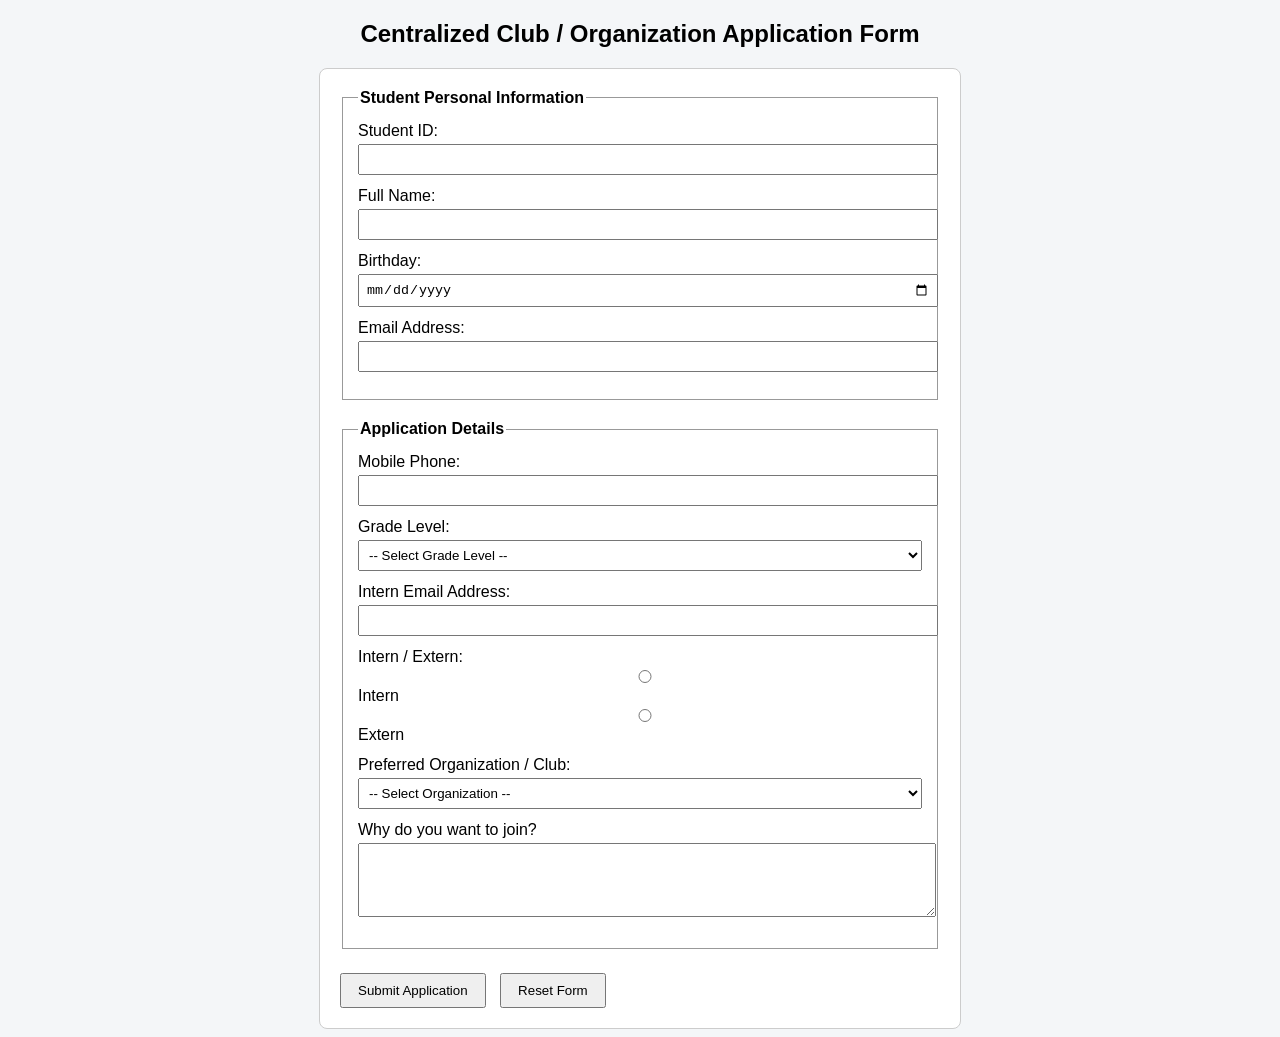
==== public/Q3_2GLiJacobe.html @ a63fde07 "check cz if this works ily jesus i did it in 1compiler" ====
<!DOCTYPE html>
<html lang="en">
<head>
    <meta charset="UTF-8">
    <title>Centralized Club Application Form</title>

    <style>
        body {
            font-family: Arial, sans-serif;
            background-color: #f4f6f8;
        }

        form {
            width: 600px;
            margin: auto;
            background-color: #ffffff;
            padding: 20px;
            border-radius: 8px;
            border: 1px solid #ccc;
        }

        fieldset {
            border: 1px solid #999;
            padding: 15px;
            margin-bottom: 20px;
        }

        legend {
            font-weight: bold;
        }

        label {
            display: block;
            margin-bottom: 12px;
        }

        input, select, textarea {
            width: 100%;
            padding: 6px;
            margin-top: 4px;
        }

        input:focus, select:focus, textarea:focus {
            border: 2px solid #0077cc;
            background-color: #eef7ff;
            outline: none;
        }

        .error {
            border: 2px solid red;
            background-color: #ffecec;
        }

        input[type="submit"], input[type="reset"] {
            width: auto;
            padding: 8px 16px;
            margin-right: 10px;
        }
    </style>

    <script>
        function confirmSubmit() {
            return confirm("Are you sure you want to submit this application?");
        }

        function confirmReset() {
            return confirm("Are you sure you want to reset all the information?");
        }

        function checkEmpty(field) {
            if (field.value.trim() === "") {
                field.classList.add("error");
            } else {
                field.classList.remove("error");
            }
        }
    </script>
</head>
<body>

<h2 style="text-align:center;">Centralized Club / Organization Application Form</h2>

<form method="post" action="submit" onsubmit="return confirmSubmit()" onreset="return confirmReset()">

    <fieldset>
        <legend>Student Personal Information</legend>

        <label>
            Student ID:
            <input type="number" name="student_id" required onblur="checkEmpty(this)">
        </label>

        <label>
            Full Name:
            <input type="text" name="full_name" required onblur="checkEmpty(this)">
        </label>

        <label>
            Birthday:
            <input type="date" name="birthday" required>
        </label>

        <label>
            Email Address:
            <input type="email" name="email_address" required>
        </label>
    </fieldset>

    <fieldset>
        <legend>Application Details</legend>

        <label>
            Mobile Phone:
            <input type="text" name="mobile_phone" required onblur="checkEmpty(this)">
        </label>

        <label>
            Grade Level:
            <select name="grade_level" required>
                <option value="">-- Select Grade Level --</option>
                <option value="g7">Grade 7</option>
                <option value="g8">Grade 8</option>
                <option value="g9">Grade 9</option>
                <option value="g10">Grade 10</option>
                <option value="g11">Grade 11</option>
                <option value="g12">Grade 12</option>
            </select>
        </label>

        <label>
            Intern Email Address:
            <input type="email" name="intern_email" required>
        </label>

        <label>
            Intern / Extern:
            <input type="radio" name="status" value="I" required> Intern
            <input type="radio" name="status" value="E" required> Extern
        </label>

        <label>
            Preferred Organization / Club:
            <select name="preferred_club" required>
                <option value="">-- Select Organization --</option>
                <option value="arts">Creative Arts Club</option>
                <option value="sports">Sports Development Club</option>
                <option value="tech">Technology Society</option>
                <option value="volunteer">Community Volunteer Group</option>
                <option value="media">Media & Publications Club</option>
            </select>
        </label>

        <label>
            Why do you want to join?
            <textarea name="join_reason" rows="4" required onblur="checkEmpty(this)"></textarea>
        </label>
    </fieldset>

    <input type="submit" value="Submit Application">
    <input type="reset" value="Reset Form">

</form>

</body>
</html>
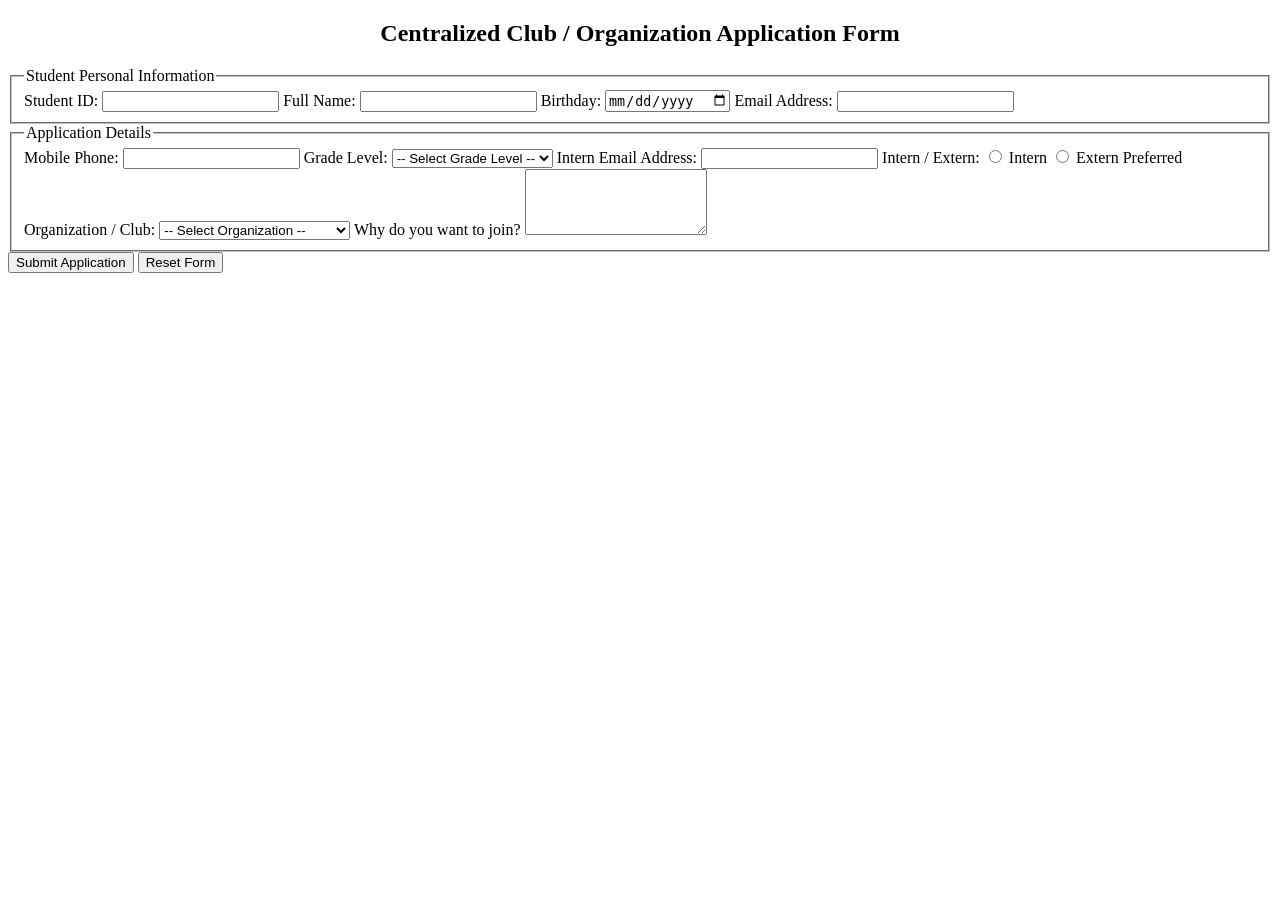
==== commit 2d0013e3: "another one" ====
--- a/public/Q3_2GLiJacobe.html
+++ b/public/Q3_2GLiJacobe.html
@@ -3,60 +3,6 @@
 <head>
     <meta charset="UTF-8">
     <title>Centralized Club Application Form</title>
-
-    <style>
-        body {
-            font-family: Arial, sans-serif;
-            background-color: #f4f6f8;
-        }
-
-        form {
-            width: 600px;
-            margin: auto;
-            background-color: #ffffff;
-            padding: 20px;
-            border-radius: 8px;
-            border: 1px solid #ccc;
-        }
-
-        fieldset {
-            border: 1px solid #999;
-            padding: 15px;
-            margin-bottom: 20px;
-        }
-
-        legend {
-            font-weight: bold;
-        }
-
-        label {
-            display: block;
-            margin-bottom: 12px;
-        }
-
-        input, select, textarea {
-            width: 100%;
-            padding: 6px;
-            margin-top: 4px;
-        }
-
-        input:focus, select:focus, textarea:focus {
-            border: 2px solid #0077cc;
-            background-color: #eef7ff;
-            outline: none;
-        }
-
-        .error {
-            border: 2px solid red;
-            background-color: #ffecec;
-        }
-
-        input[type="submit"], input[type="reset"] {
-            width: auto;
-            padding: 8px 16px;
-            margin-right: 10px;
-        }
-    </style>
 
     <script>
         function confirmSubmit() {
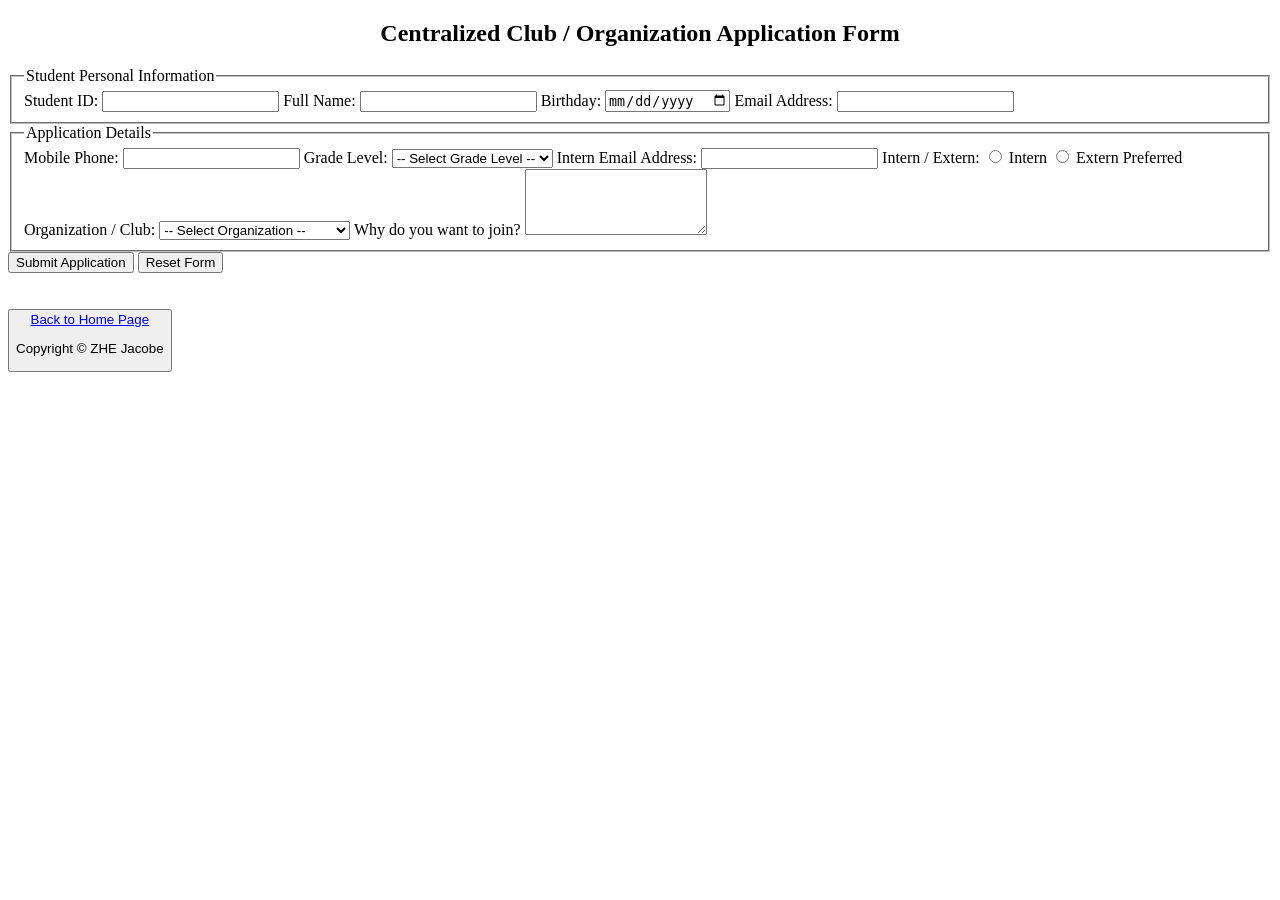
==== commit 98017ad1: "dun dun dun" ====
--- a/public/Q3_2GLiJacobe.html
+++ b/public/Q3_2GLiJacobe.html
@@ -2,7 +2,7 @@
 <html lang="en">
 <head>
     <meta charset="UTF-8">
-    <title>Centralized Club Application Form</title>
+    <title> Club Application Form</title>
 
     <script>
         function confirmSubmit() {
@@ -109,3 +109,10 @@
 
 </body>
 </html>
+<br>
+<br>
+<footer style="color: rgba(255, 255, 255, 0.664);">
+    <button> <a href="../index.html"></b> Back to Home Page </b> </a>
+    <p>  Copyright <span>&copy; ZHE Jacobe </span> </p>
+    </p> 
+  </footer>
